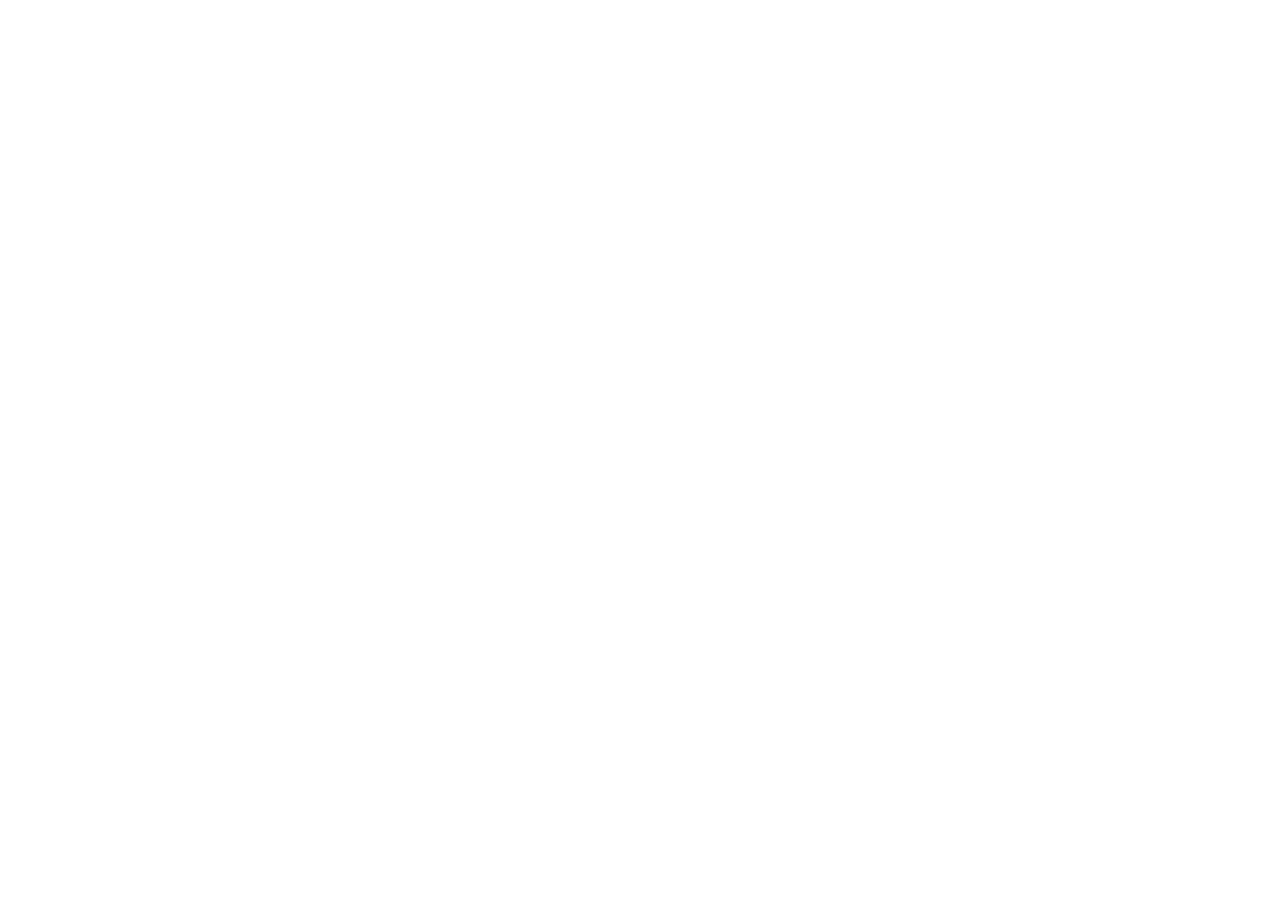
==== index.html @ f82eba14 "script style" ====
<!DOCTYPE html>
<html lang="en">
<head>
    <meta charset="UTF-8">
    <meta name="viewport" content="width=device-width, initial-scale=1.0">
    <title>Resume Generator</title>
    <link rel="manifest" href="./public/menifast.json">
    <link rel="stylesheet" href="./style/app.style">
</head>
<body>
    
    <script src="./script/app.js"></script>
</body>
</html>
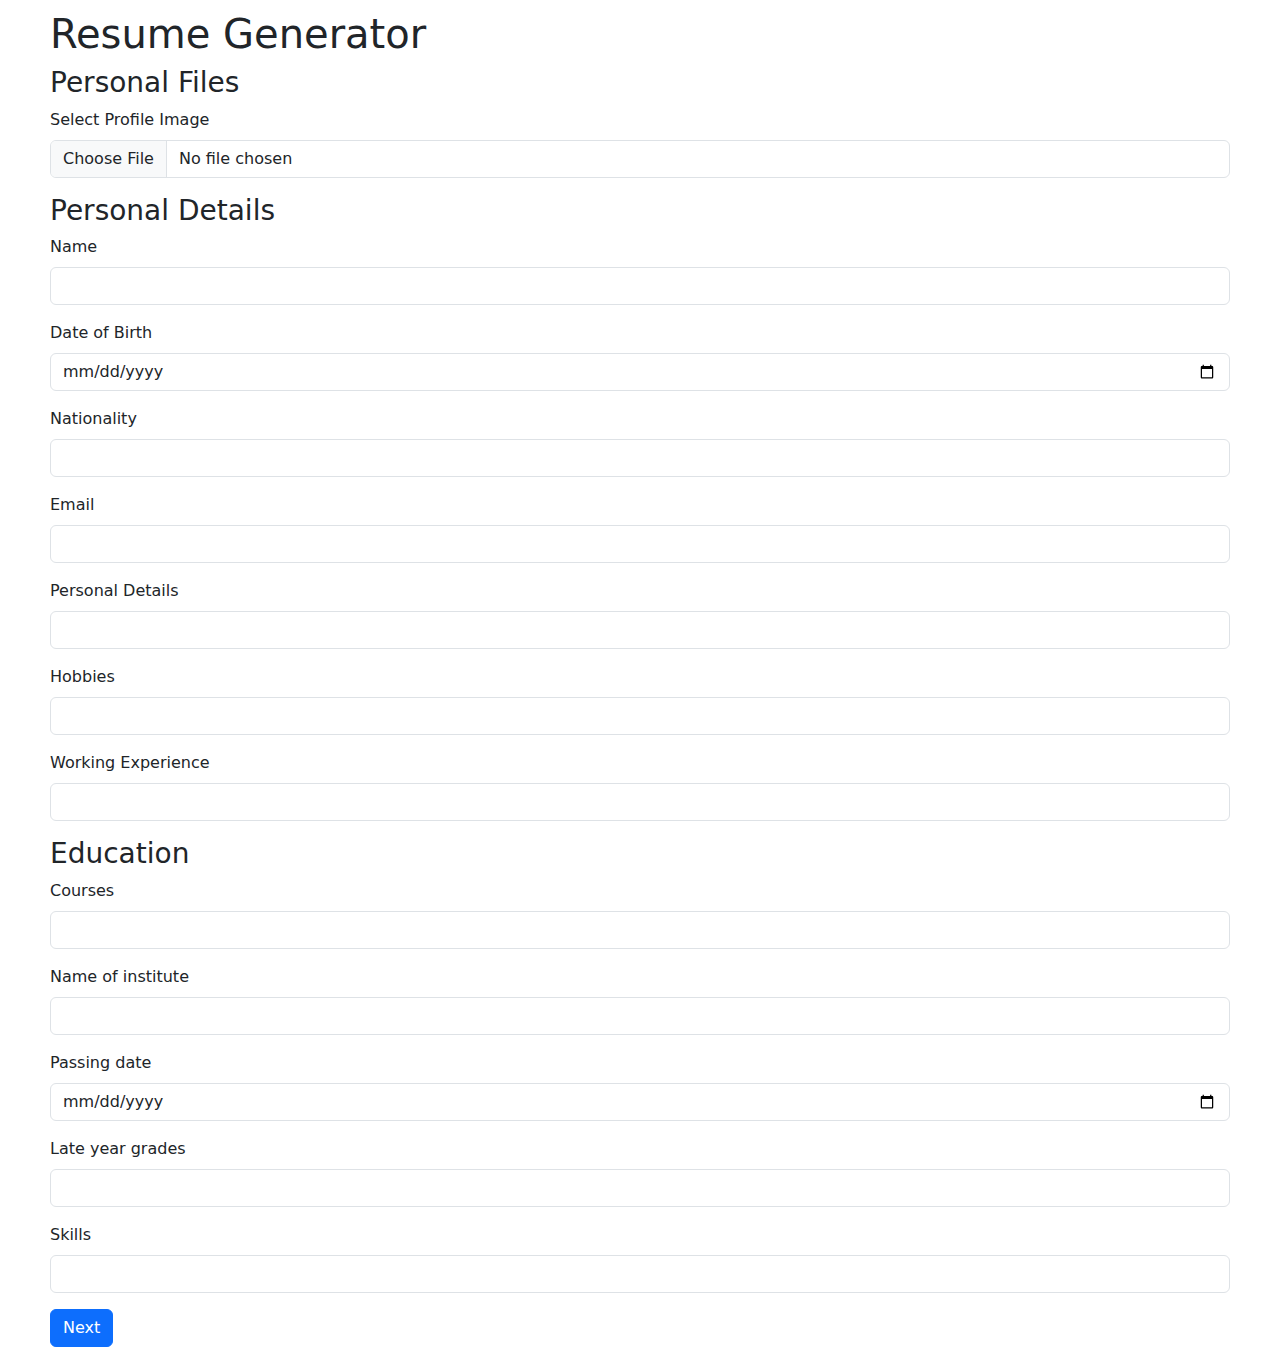
==== commit a5173cf1: "created baisc for to add inforamtion of user to generate resume" ====
--- a/index.html
+++ b/index.html
@@ -1,14 +1,80 @@
 <!DOCTYPE html>
 <html lang="en">
+
 <head>
     <meta charset="UTF-8">
     <meta name="viewport" content="width=device-width, initial-scale=1.0">
     <title>Resume Generator</title>
     <link rel="manifest" href="./public/menifast.json">
-    <link rel="stylesheet" href="./style/app.style">
+    <link href="https://cdn.jsdelivr.net/npm/bootstrap@5.3.3/dist/css/bootstrap.min.css" rel="stylesheet"
+        integrity="sha384-QWTKZyjpPEjISv5WaRU9OFeRpok6YctnYmDr5pNlyT2bRjXh0JMhjY6hW+ALEwIH" crossorigin="anonymous">
+    <link rel="stylesheet" href="./style/app.css">
 </head>
+
 <body>
-    
+    <div id="main">
+        <h1>Resume Generator</h1>
+        <h3>Personal Files</h3>
+        <div class="mb-3">
+            <label for="formFile" class="form-label">Select Profile Image</label>
+            <input class="form-control" type="file" id="formFile">
+        </div>
+        <h3>Personal Details</h3>
+        <div class="mb-3">
+            <label for="exampleInputEmail1" class="form-label">Name</label>
+            <input type="text" class="form-control" id="exampleInputEmail1" aria-describedby="emailHelp">
+        </div>
+        <div class="mb-3">
+            <label for="exampleInputEmail1" class="form-label">Date of Birth</label>
+            <input type="date" class="form-control" id="exampleInputEmail1" aria-describedby="emailHelp">
+        </div>
+        <div class="mb-3">
+            <label for="exampleInputEmail1" class="form-label">Nationality</label>
+            <input type="text" class="form-control" id="exampleInputEmail1" aria-describedby="emailHelp">
+        </div>
+        <div class="mb-3">
+            <label for="exampleInputEmail1" class="form-label">Email</label>
+            <input type="email" class="form-control" id="exampleInputEmail1" aria-describedby="emailHelp">
+        </div>
+        <div class="mb-3">
+            <label for="exampleInputEmail1" class="form-label">Personal Details</label>
+            <input type="text" class="form-control" id="exampleInputEmail1" aria-describedby="emailHelp">
+        </div>
+        <div class="mb-3">
+            <label for="exampleInputEmail1" class="form-label">Hobbies</label>
+            <input type="text" class="form-control" id="exampleInputEmail1" aria-describedby="emailHelp">
+        </div>
+        <div class="mb-3">
+            <label for="exampleInputEmail1" class="form-label">Working Experience</label>
+            <input type="text" class="form-control" id="exampleInputEmail1" aria-describedby="emailHelp">
+        </div>
+        <h3>Education</h3>
+        <div class="mb-3">
+            <label for="exampleInputEmail1" class="form-label">Courses</label>
+            <input type="text" class="form-control" id="exampleInputEmail1" aria-describedby="emailHelp">
+        </div>
+        <div class="mb-3">
+            <label for="exampleInputEmail1" class="form-label">Name of institute</label>
+            <input type="text" class="form-control" id="exampleInputEmail1" aria-describedby="emailHelp">
+        </div>
+        <div class="mb-3">
+            <label for="exampleInputEmail1" class="form-label">Passing date</label>
+            <input type="date" class="form-control" id="exampleInputEmail1" aria-describedby="emailHelp">
+        </div>
+        <div class="mb-3">
+            <label for="exampleInputEmail1" class="form-label">Late year grades</label>
+            <input type="text" class="form-control" id="exampleInputEmail1" aria-describedby="emailHelp">
+        </div>
+        <div class="mb-3">
+            <label for="exampleInputEmail1" class="form-label">Skills</label>
+            <input type="text" class="form-control" id="exampleInputEmail1" aria-describedby="emailHelp">
+        </div>
+        <button type="button" class="btn btn-primary mb-3">Next</button>
+    </div>
+    <script src="https://cdn.jsdelivr.net/npm/bootstrap@5.3.3/dist/js/bootstrap.bundle.min.js"
+        integrity="sha384-YvpcrYf0tY3lHB60NNkmXc5s9fDVZLESaAA55NDzOxhy9GkcIdslK1eN7N6jIeHz"
+        crossorigin="anonymous"></script>
     <script src="./script/app.js"></script>
 </body>
+
 </html>--- a/style/app.css
+++ b/style/app.css
@@ -0,0 +1,15 @@
+*{
+    margin: 0;
+    padding: 0;
+    box-sizing: border-box;
+}
+html,body{
+    width: 100%;
+    height: 100%;
+}
+#main{
+    max-width: 1200px;
+    padding: 10px;
+    height: 100%;
+    margin: auto;
+}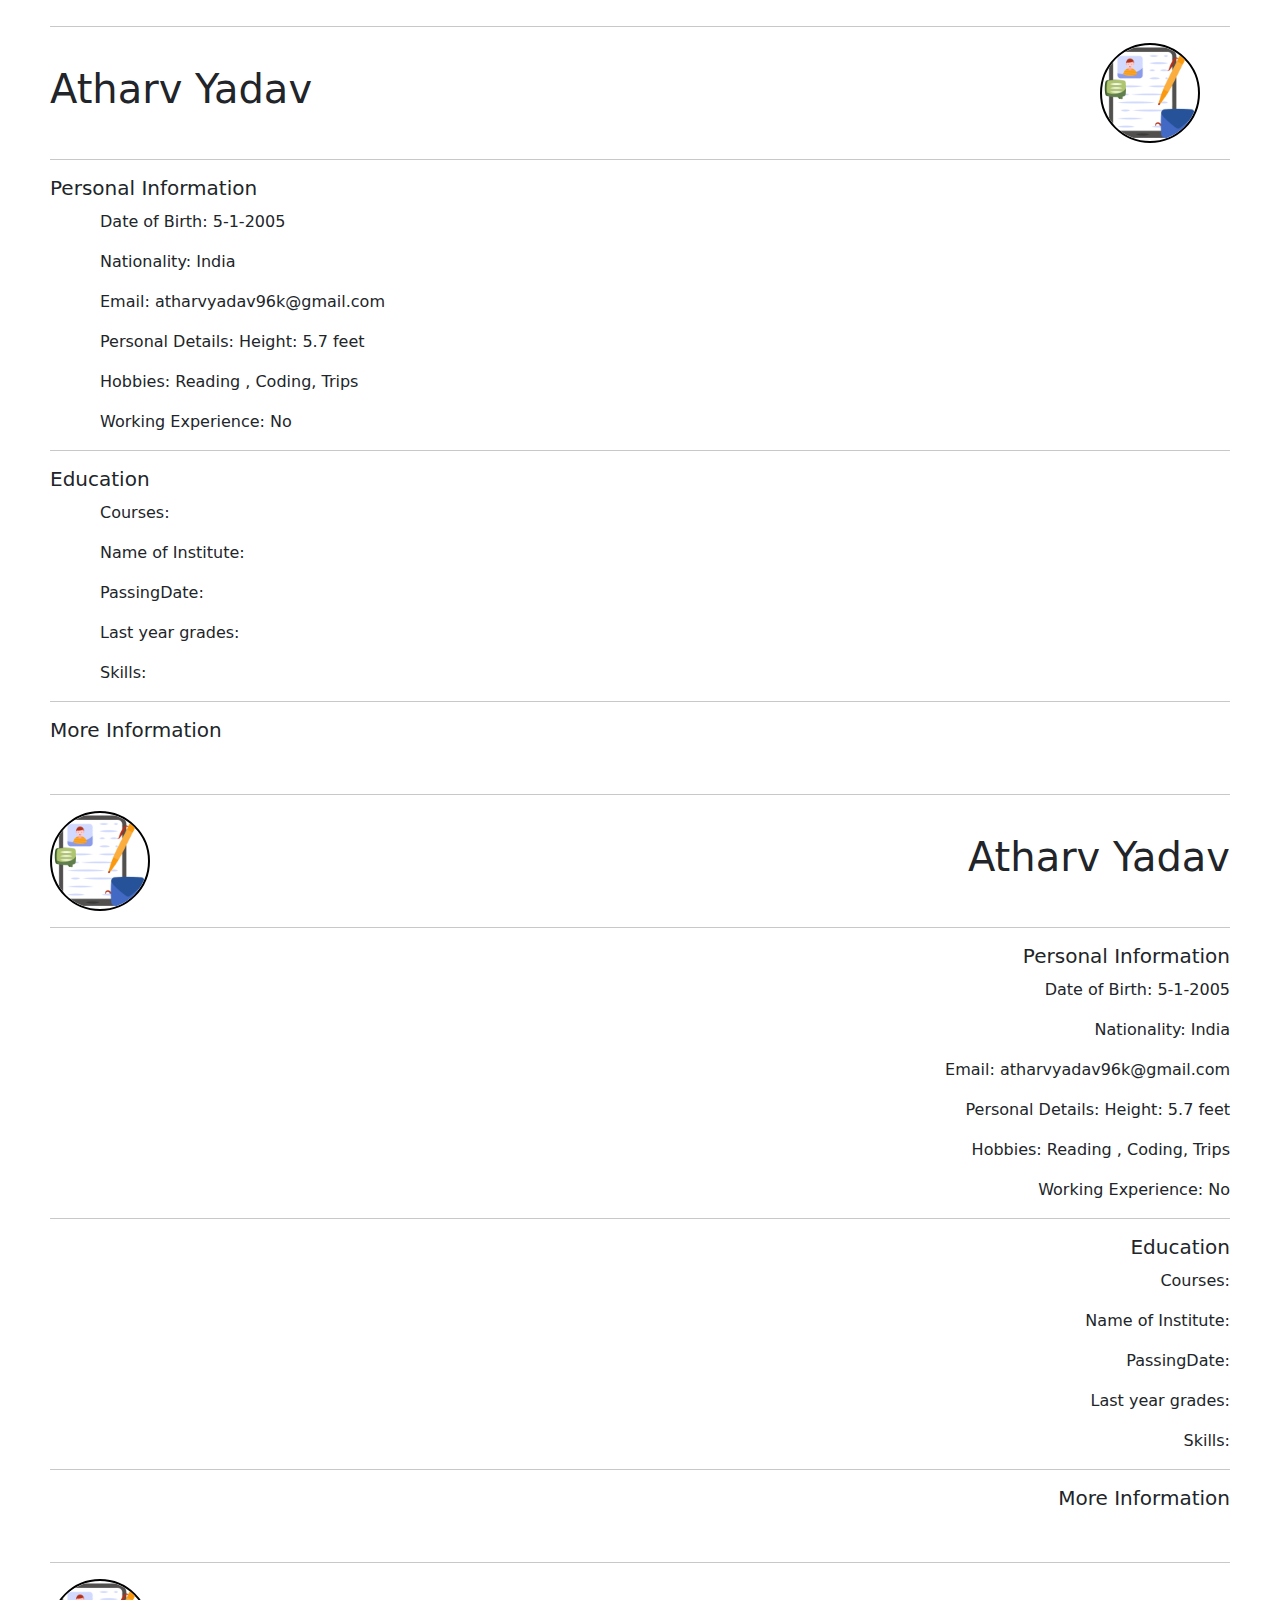
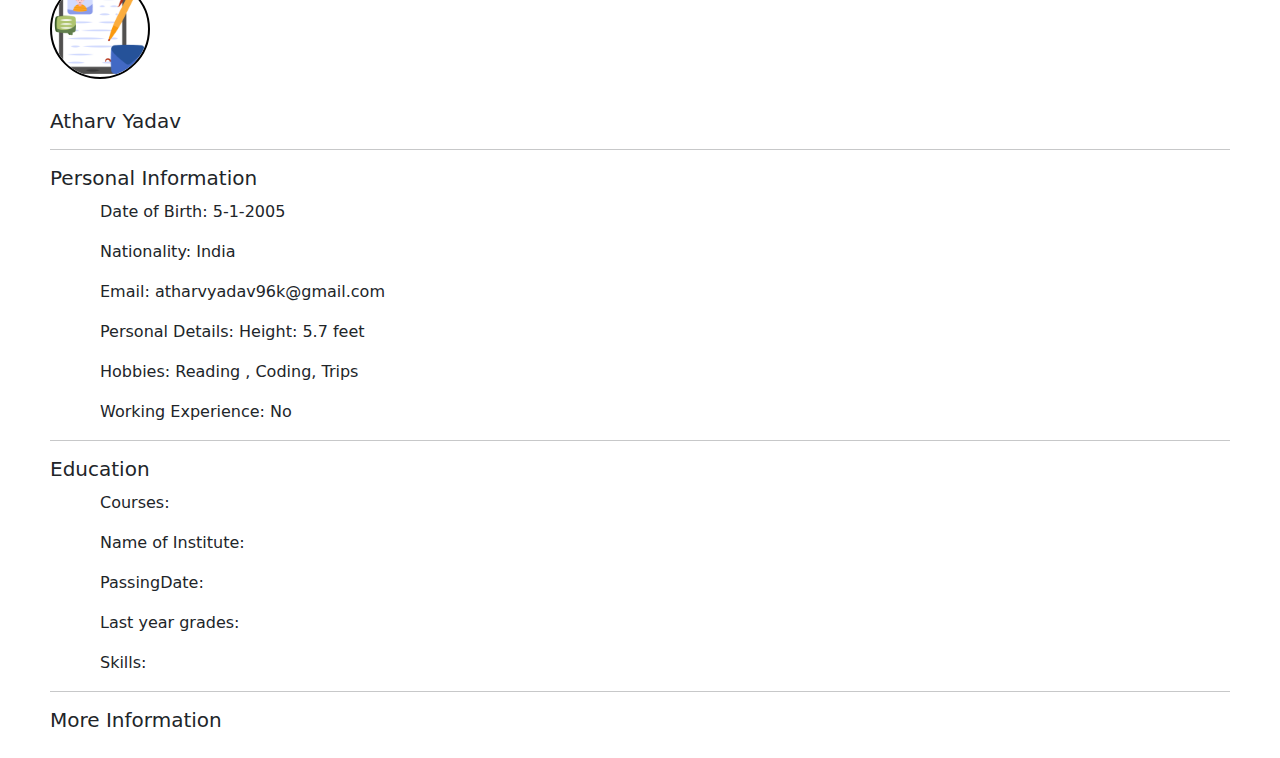
==== commit 9984d54c: "created new templates in projects" ====
--- a/index.html
+++ b/index.html
@@ -9,6 +9,7 @@
     <link href="https://cdn.jsdelivr.net/npm/bootstrap@5.3.3/dist/css/bootstrap.min.css" rel="stylesheet"
         integrity="sha384-QWTKZyjpPEjISv5WaRU9OFeRpok6YctnYmDr5pNlyT2bRjXh0JMhjY6hW+ALEwIH" crossorigin="anonymous">
     <link rel="stylesheet" href="./style/app.css">
+    <link rel="stylesheet" href="./style/template-1.css">
 </head>
 
 <body>
@@ -62,14 +63,111 @@
             <input type="date" class="form-control" id="exampleInputEmail1" aria-describedby="emailHelp">
         </div>
         <div class="mb-3">
-            <label for="exampleInputEmail1" class="form-label">Late year grades</label>
+            <label for="exampleInputEmail1" class="form-label">Last year grades</label>
             <input type="text" class="form-control" id="exampleInputEmail1" aria-describedby="emailHelp">
         </div>
         <div class="mb-3">
             <label for="exampleInputEmail1" class="form-label">Skills</label>
             <input type="text" class="form-control" id="exampleInputEmail1" aria-describedby="emailHelp">
         </div>
+        <div class="mb-3">
+            <label for="exampleInputEmail1" class="form-label">More About Your Self</label>
+            <textarea name="" id="" cols="40" style="width: 100%;"></textarea>
+        </div>
         <button type="button" class="btn btn-primary mb-3">Next</button>
+    </div>
+    <div id="template-1">
+        <hr>
+        <header>
+            <h1 class="user-name">Atharv Yadav</h1>
+            <img src="./public/cv.png" class="profile-img">
+        </header>
+        <hr>
+        <h5>Personal Information</h5>
+        <div class="info">
+            <p>Date of Birth: <span class="dob">5-1-2005</span></p>
+            <p>Nationality: <span class="Nationality">India</span></p>
+            <p>Email: <span class="Email">atharvyadav96k@gmail.com</span></p>
+            <p>Personal Details: <span class="PersonalDetails">Height: 5.7 feet</span></p>
+            <p>Hobbies: <span class="Hobbies">Reading , Coding, Trips</span></p>
+            <p>Working Experience: <span class="WorkingExperience">No</span></p>
+        </div>
+        <hr>
+        <h5>Education</h5>
+        <div class="info">
+            <p>Courses: <span class="Courses"></span></p>
+            <p>Name of Institute: <span class="NameOfInstitute"></span></p>
+            <p>PassingDate: <span class="PassingDate"></span></p>
+            <p>Last year grades: <span class="LastYearGrades"></span></p>
+            <p>Skills: <span class="Skills"></span></p>
+        </div>
+        <hr>
+        <h5>More Information</h5>
+        <div class="info">
+            <p class="MoreInformation"></p>
+        </div>
+    </div>
+    <div id="template-2">
+        <hr>
+        <header>
+            <img src="./public/cv.png" class="profile-img">
+            <h1 class="user-name">Atharv Yadav</h1>
+        </header>
+        <hr>
+        <h5>Personal Information</h5>
+        <div class="info">
+            <p>Date of Birth: <span class="dob">5-1-2005</span></p>
+            <p>Nationality: <span class="Nationality">India</span></p>
+            <p>Email: <span class="Email">atharvyadav96k@gmail.com</span></p>
+            <p>Personal Details: <span class="PersonalDetails">Height: 5.7 feet</span></p>
+            <p>Hobbies: <span class="Hobbies">Reading , Coding, Trips</span></p>
+            <p>Working Experience: <span class="WorkingExperience">No</span></p>
+        </div>
+        <hr>
+        <h5>Education</h5>
+        <div class="info">
+            <p>Courses: <span class="Courses"></span></p>
+            <p>Name of Institute: <span class="NameOfInstitute"></span></p>
+            <p>PassingDate: <span class="PassingDate"></span></p>
+            <p>Last year grades: <span class="LastYearGrades"></span></p>
+            <p>Skills: <span class="Skills"></span></p>
+        </div>
+        <hr>
+        <h5>More Information</h5>
+        <div class="info">
+            <p class="MoreInformation"></p>
+        </div>
+    </div>
+    <div id="template-3">
+        <hr>
+        <header>
+            <img src="./public/cv.png" class="profile-img">
+            <h1 class="user-name">Atharv Yadav</h1>
+        </header>
+        <hr>
+        <h5>Personal Information</h5>
+        <div class="info">
+            <p>Date of Birth: <span class="dob">5-1-2005</span></p>
+            <p>Nationality: <span class="Nationality">India</span></p>
+            <p>Email: <span class="Email">atharvyadav96k@gmail.com</span></p>
+            <p>Personal Details: <span class="PersonalDetails">Height: 5.7 feet</span></p>
+            <p>Hobbies: <span class="Hobbies">Reading , Coding, Trips</span></p>
+            <p>Working Experience: <span class="WorkingExperience">No</span></p>
+        </div>
+        <hr>
+        <h5>Education</h5>
+        <div class="info">
+            <p>Courses: <span class="Courses"></span></p>
+            <p>Name of Institute: <span class="NameOfInstitute"></span></p>
+            <p>PassingDate: <span class="PassingDate"></span></p>
+            <p>Last year grades: <span class="LastYearGrades"></span></p>
+            <p>Skills: <span class="Skills"></span></p>
+        </div>
+        <hr>
+        <h5>More Information</h5>
+        <div class="info">
+            <p class="MoreInformation"></p>
+        </div>
     </div>
     <script src="https://cdn.jsdelivr.net/npm/bootstrap@5.3.3/dist/js/bootstrap.bundle.min.js"
         integrity="sha384-YvpcrYf0tY3lHB60NNkmXc5s9fDVZLESaAA55NDzOxhy9GkcIdslK1eN7N6jIeHz"
--- a/style/app.css
+++ b/style/app.css
@@ -7,9 +7,13 @@
     width: 100%;
     height: 100%;
 }
-#main{
+#main, #template-1, #template-2, #template-3{
     max-width: 1200px;
     padding: 10px;
-    height: 100%;
+    height: auto;
     margin: auto;
+}
+
+#main{
+    display: none;
 }--- a/style/template-1.css
+++ b/style/template-1.css
@@ -0,0 +1,33 @@
+.profile-img{
+    width: 100px;
+    height: 100px;
+    border-radius: 50%;
+    border: 2px solid black;
+}
+#template-1 .profile-img{
+    margin-right: 30px;
+}
+.info{
+    margin-left: 50px;
+    margin-top: 10px;
+}
+#template-1 header{
+    display: flex;
+    justify-content: space-between;
+    align-items: center;
+}
+#template-2 header{
+    display: flex;
+    justify-content: space-between;
+    align-items: center;
+}
+#template-2 h5{
+    text-align: right;
+}
+#template-2 .info p{
+    text-align: right;
+}
+#template-3 h1{
+    margin-top: 30px;
+    font-size: 20px;
+}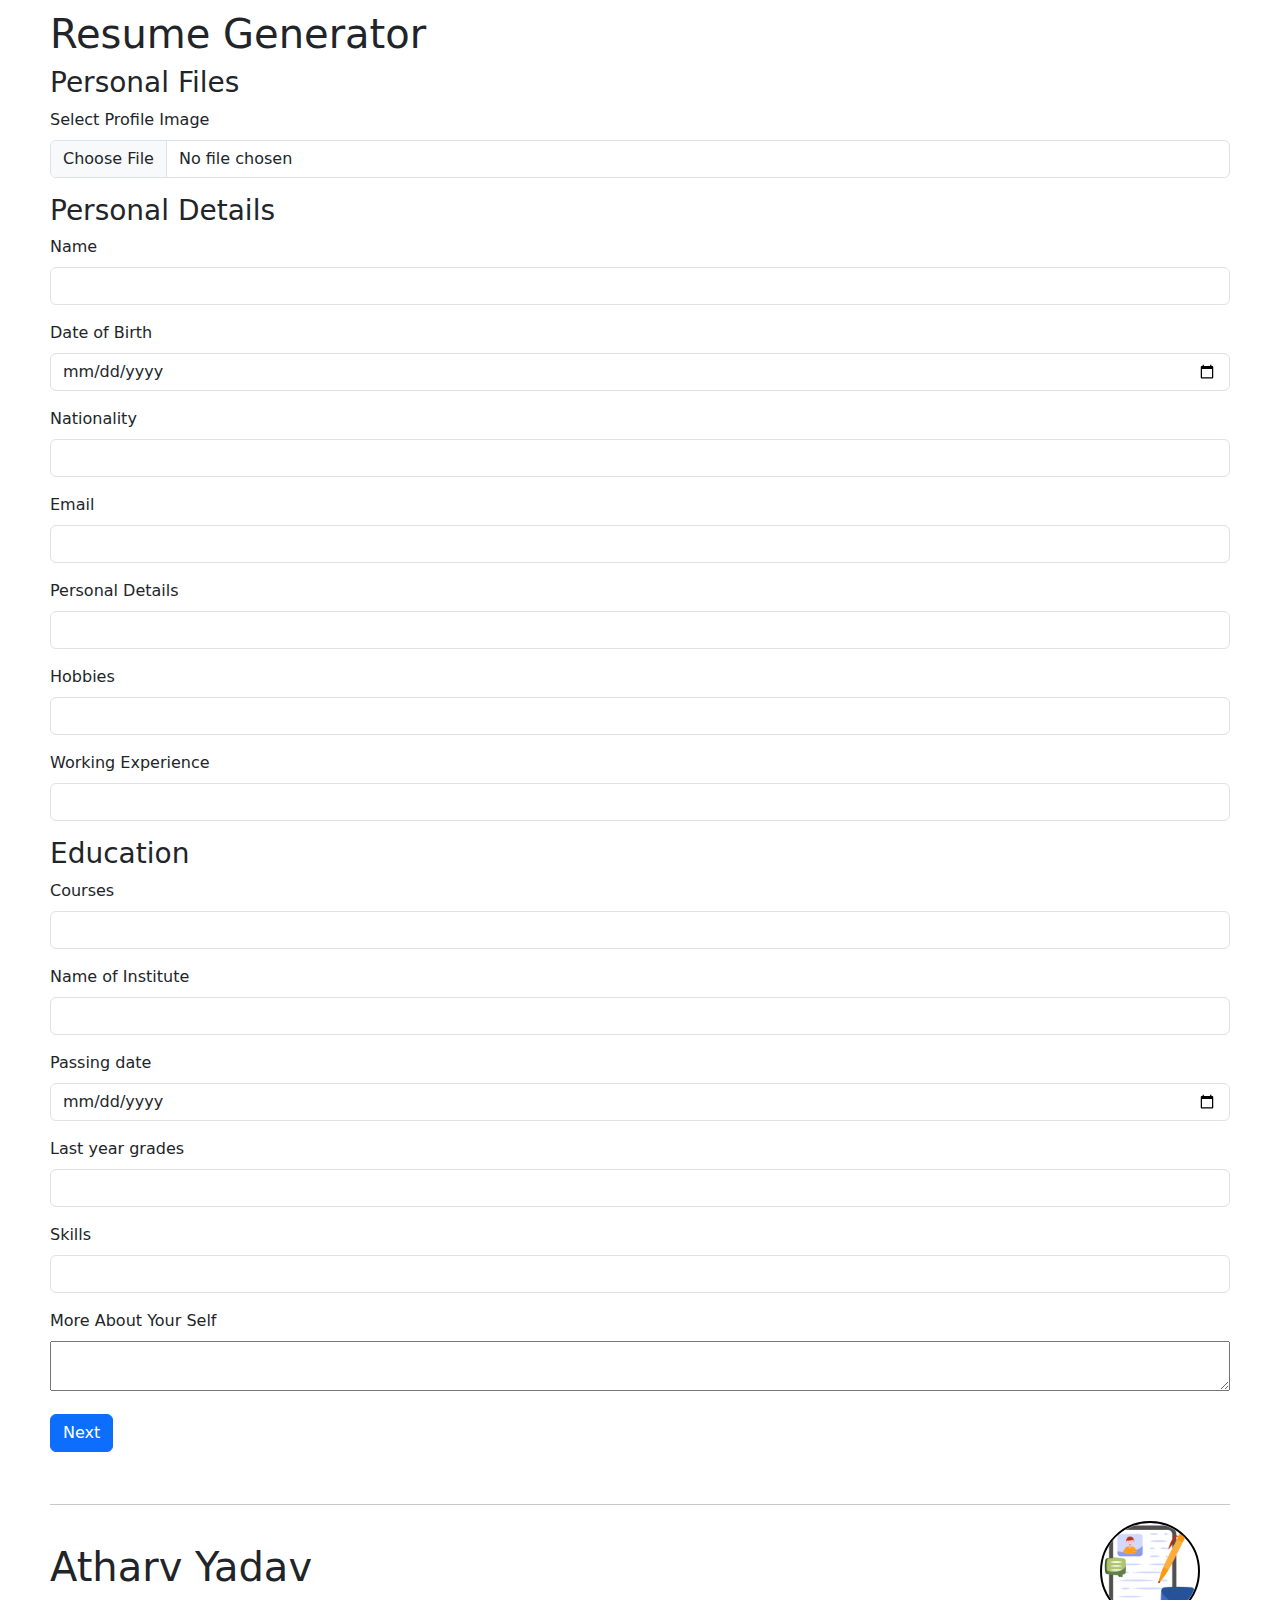
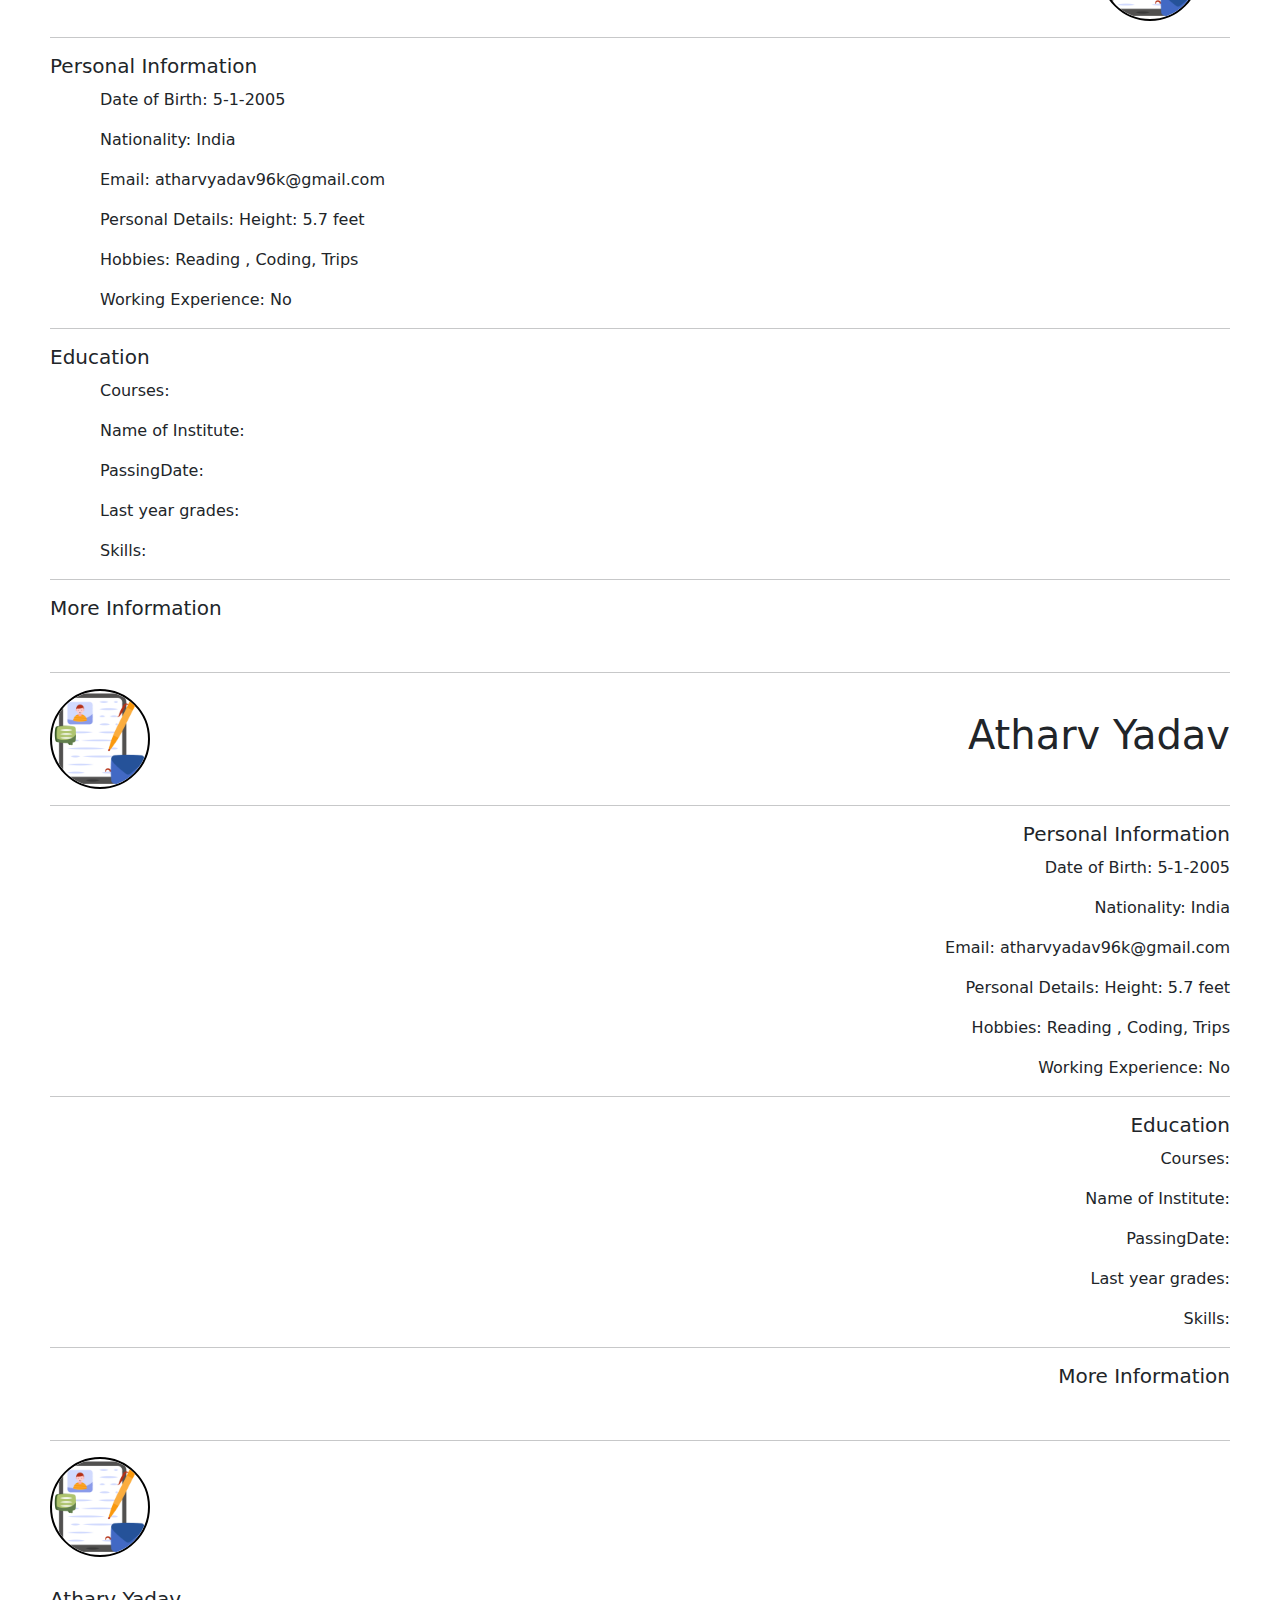
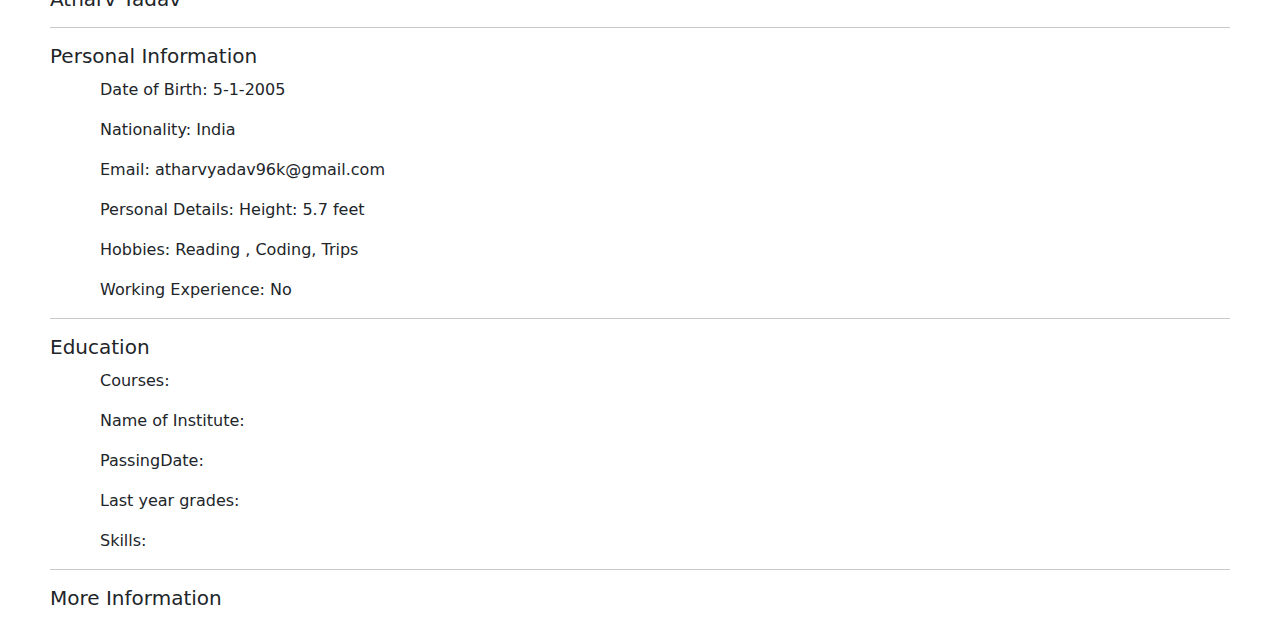
==== commit c22738a3: "Feature You can add you own profile image" ====
--- a/index.html
+++ b/index.html
@@ -18,63 +18,63 @@
         <h3>Personal Files</h3>
         <div class="mb-3">
             <label for="formFile" class="form-label">Select Profile Image</label>
-            <input class="form-control" type="file" id="formFile">
+            <input class="form-control" type="file" id="img-inp" accept="image/" >
         </div>
         <h3>Personal Details</h3>
         <div class="mb-3">
             <label for="exampleInputEmail1" class="form-label">Name</label>
-            <input type="text" class="form-control" id="exampleInputEmail1" aria-describedby="emailHelp">
+            <input type="text" class="form-control" id="name-inp" aria-describedby="emailHelp" >
         </div>
         <div class="mb-3">
             <label for="exampleInputEmail1" class="form-label">Date of Birth</label>
-            <input type="date" class="form-control" id="exampleInputEmail1" aria-describedby="emailHelp">
+            <input type="date" class="form-control" id="dob-inp" aria-describedby="emailHelp" id="">
         </div>
         <div class="mb-3">
             <label for="exampleInputEmail1" class="form-label">Nationality</label>
-            <input type="text" class="form-control" id="exampleInputEmail1" aria-describedby="emailHelp">
+            <input type="text" class="form-control" id="Nationality-inp" aria-describedby="emailHelp">
         </div>
         <div class="mb-3">
             <label for="exampleInputEmail1" class="form-label">Email</label>
-            <input type="email" class="form-control" id="exampleInputEmail1" aria-describedby="emailHelp">
+            <input type="email" class="form-control" id="email-inp" aria-describedby="emailHelp">
         </div>
         <div class="mb-3">
             <label for="exampleInputEmail1" class="form-label">Personal Details</label>
-            <input type="text" class="form-control" id="exampleInputEmail1" aria-describedby="emailHelp">
+            <input type="text" class="form-control" id="PersonalDetails-inp" aria-describedby="emailHelp">
         </div>
         <div class="mb-3">
             <label for="exampleInputEmail1" class="form-label">Hobbies</label>
-            <input type="text" class="form-control" id="exampleInputEmail1" aria-describedby="emailHelp">
+            <input type="text" class="form-control" id="Hobbies-inp" aria-describedby="emailHelp">
         </div>
         <div class="mb-3">
             <label for="exampleInputEmail1" class="form-label">Working Experience</label>
-            <input type="text" class="form-control" id="exampleInputEmail1" aria-describedby="emailHelp">
+            <input type="text" class="form-control" id="WorkingExperience-inp" aria-describedby="emailHelp">
         </div>
         <h3>Education</h3>
         <div class="mb-3">
             <label for="exampleInputEmail1" class="form-label">Courses</label>
-            <input type="text" class="form-control" id="exampleInputEmail1" aria-describedby="emailHelp">
+            <input type="text" class="form-control" id="Courses-inp" aria-describedby="emailHelp">
         </div>
         <div class="mb-3">
-            <label for="exampleInputEmail1" class="form-label">Name of institute</label>
-            <input type="text" class="form-control" id="exampleInputEmail1" aria-describedby="emailHelp">
+            <label for="exampleInputEmail1" class="form-label">Name of Institute</label>
+            <input type="text" class="form-control" id="NameofInstitute-inp" aria-describedby="emailHelp">
         </div>
         <div class="mb-3">
             <label for="exampleInputEmail1" class="form-label">Passing date</label>
-            <input type="date" class="form-control" id="exampleInputEmail1" aria-describedby="emailHelp">
+            <input type="date" class="form-control" id="Passingdate-inp" aria-describedby="emailHelp">
         </div>
         <div class="mb-3">
             <label for="exampleInputEmail1" class="form-label">Last year grades</label>
-            <input type="text" class="form-control" id="exampleInputEmail1" aria-describedby="emailHelp">
+            <input type="text" class="form-control" id="LastYearGrades-inp" aria-describedby="emailHelp">
         </div>
         <div class="mb-3">
             <label for="exampleInputEmail1" class="form-label">Skills</label>
-            <input type="text" class="form-control" id="exampleInputEmail1" aria-describedby="emailHelp">
+            <input type="text" class="form-control" id="Skills-inp" aria-describedby="emailHelp">
         </div>
         <div class="mb-3">
             <label for="exampleInputEmail1" class="form-label">More About Your Self</label>
-            <textarea name="" id="" cols="40" style="width: 100%;"></textarea>
+            <textarea name="" id="" cols="40" style="width: 100%;" id="MoreAboutYourSelf-inp"></textarea>
         </div>
-        <button type="button" class="btn btn-primary mb-3">Next</button>
+        <button type="button" class="btn btn-primary mb-3" id="next">Next</button>
     </div>
     <div id="template-1">
         <hr>
--- a/style/app.css
+++ b/style/app.css
@@ -15,5 +15,5 @@
 }
 
 #main{
-    display: none;
+    /* display: none; */
 }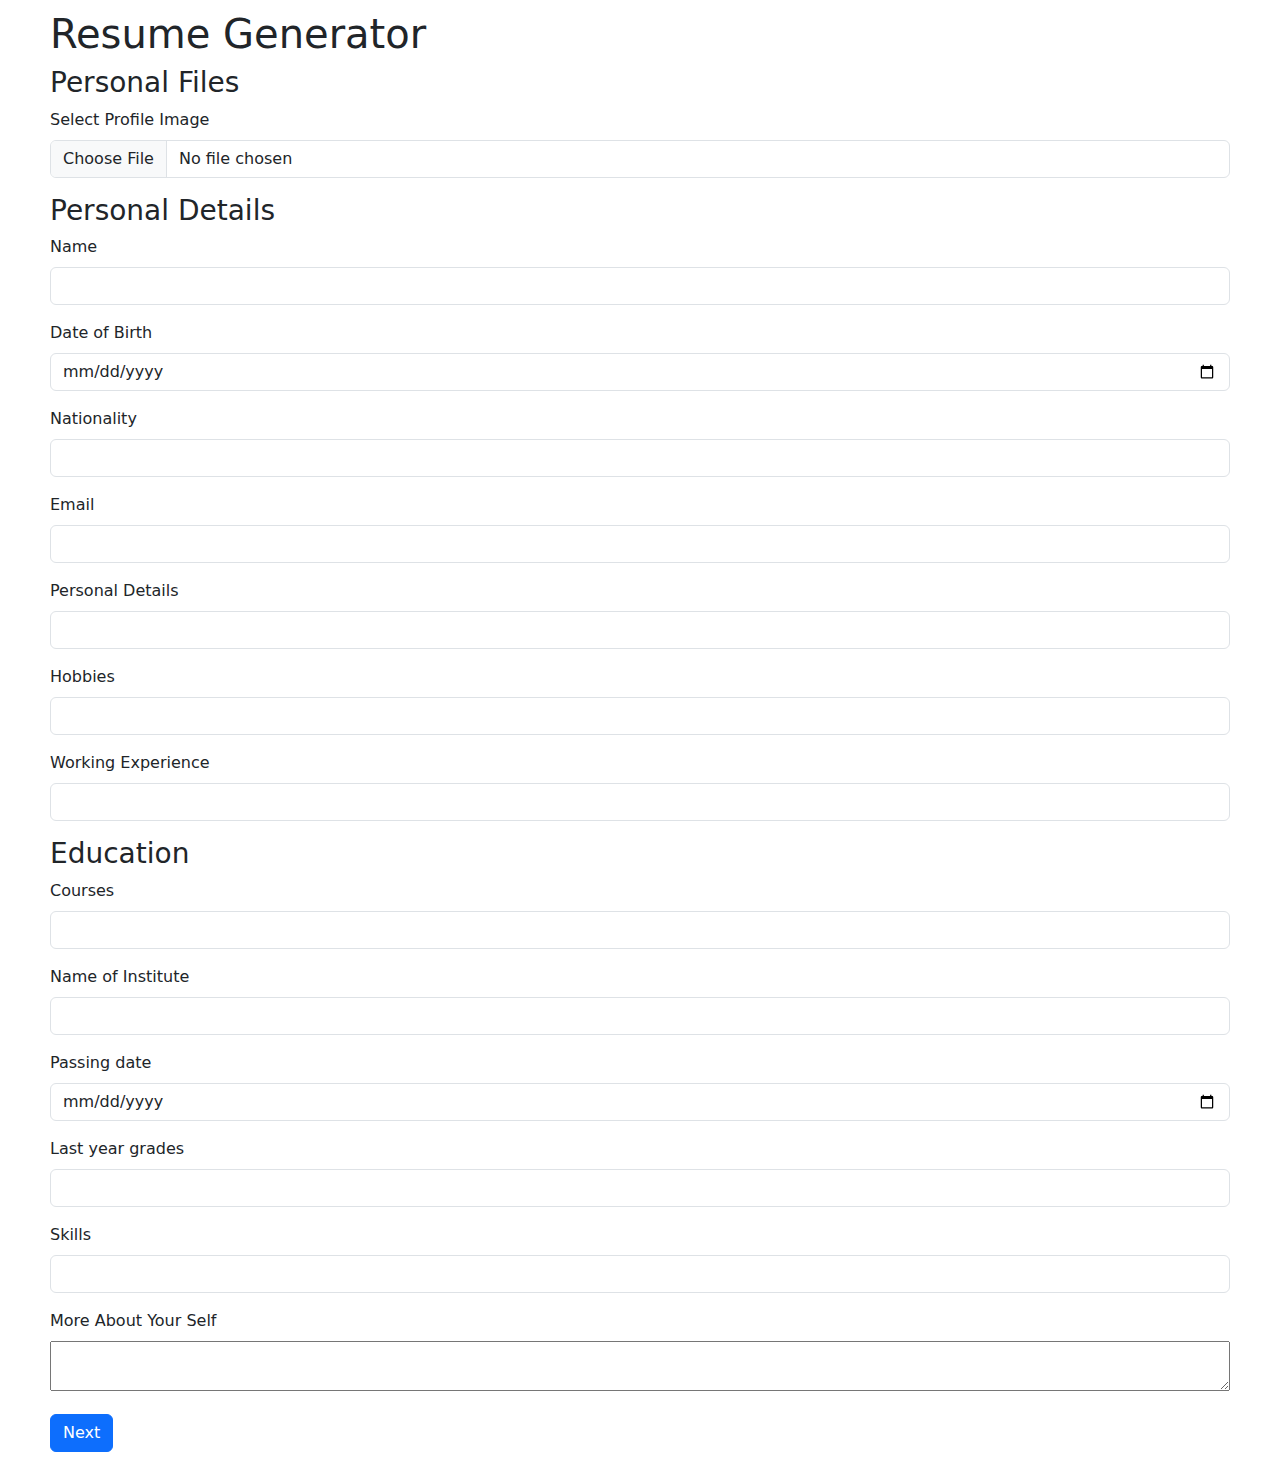
==== commit d864f527: "completed project" ====
--- a/index.html
+++ b/index.html
@@ -18,12 +18,12 @@
         <h3>Personal Files</h3>
         <div class="mb-3">
             <label for="formFile" class="form-label">Select Profile Image</label>
-            <input class="form-control" type="file" id="img-inp" accept="image/" >
+            <input class="form-control" type="file" id="img-inp" accept="image/">
         </div>
         <h3>Personal Details</h3>
         <div class="mb-3">
             <label for="exampleInputEmail1" class="form-label">Name</label>
-            <input type="text" class="form-control" id="name-inp" aria-describedby="emailHelp" >
+            <input type="text" class="form-control" id="name-inp" aria-describedby="emailHelp">
         </div>
         <div class="mb-3">
             <label for="exampleInputEmail1" class="form-label">Date of Birth</label>
@@ -72,11 +72,36 @@
         </div>
         <div class="mb-3">
             <label for="exampleInputEmail1" class="form-label">More About Your Self</label>
-            <textarea name="" id="" cols="40" style="width: 100%;" id="MoreAboutYourSelf-inp"></textarea>
+            <textarea cols="40" style="width: 100%;" id="MoreAboutYourSelf-inp"></textarea>
         </div>
         <button type="button" class="btn btn-primary mb-3" id="next">Next</button>
     </div>
-    <div id="template-1">
+    <div id="select-template">
+        <button style="background-color: transparent;border: none;" onclick="homeButton()">
+            <svg xmlns="http://www.w3.org/2000/svg" width="16" height="16" fill="currentColor" class="bi bi-arrow-left"
+                viewBox="0 0 16 16" style="color: black;">
+                <path fill-rule="evenodd"
+                    d="M15 8a.5.5 0 0 0-.5-.5H2.707l3.147-3.146a.5.5 0 1 0-.708-.708l-4 4a.5.5 0 0 0 0 .708l4 4a.5.5 0 0 0 .708-.708L2.707 8.5H14.5A.5.5 0 0 0 15 8" />
+            </svg>
+        </button>
+        <div class="card">
+            <img src="./public/1.png" class="img-back">
+        </div>
+        <div class="card">
+            <img src="./public/2.png" class="img-back">
+        </div>
+        <div class="card">
+            <img src="./public/3.png" class="img-back">
+        </div>
+    </div>
+    <div id="template-1" class="template">
+        <button style="background-color: transparent;border: none;" onclick="backButton()">
+            <svg xmlns="http://www.w3.org/2000/svg" width="16" height="16" fill="currentColor" class="bi bi-arrow-left"
+                viewBox="0 0 16 16" style="color: black;">
+                <path fill-rule="evenodd"
+                    d="M15 8a.5.5 0 0 0-.5-.5H2.707l3.147-3.146a.5.5 0 1 0-.708-.708l-4 4a.5.5 0 0 0 0 .708l4 4a.5.5 0 0 0 .708-.708L2.707 8.5H14.5A.5.5 0 0 0 15 8" />
+            </svg>
+        </button>
         <hr>
         <header>
             <h1 class="user-name">Atharv Yadav</h1>
@@ -106,8 +131,16 @@
         <div class="info">
             <p class="MoreInformation"></p>
         </div>
-    </div>
-    <div id="template-2">
+        <button class="btn btn-success print" onclick="printDocument()">Export</button>
+    </div>
+    <div id="template-2" class="template">
+        <button style="background-color: transparent;border: none;" onclick="backButton()">
+            <svg xmlns="http://www.w3.org/2000/svg" width="16" height="16" fill="currentColor" class="bi bi-arrow-left"
+                viewBox="0 0 16 16" style="color: black;">
+                <path fill-rule="evenodd"
+                    d="M15 8a.5.5 0 0 0-.5-.5H2.707l3.147-3.146a.5.5 0 1 0-.708-.708l-4 4a.5.5 0 0 0 0 .708l4 4a.5.5 0 0 0 .708-.708L2.707 8.5H14.5A.5.5 0 0 0 15 8" />
+            </svg>
+        </button>
         <hr>
         <header>
             <img src="./public/cv.png" class="profile-img">
@@ -137,8 +170,16 @@
         <div class="info">
             <p class="MoreInformation"></p>
         </div>
-    </div>
-    <div id="template-3">
+        <button class="btn btn-success print" onclick="printDocument()">Export</button>
+    </div>
+    <div id="template-3" class="template">
+        <button style="background-color: transparent;border: none;" onclick="backButton()">
+            <svg xmlns="http://www.w3.org/2000/svg" width="16" height="16" fill="currentColor" class="bi bi-arrow-left"
+                viewBox="0 0 16 16" style="color: black;">
+                <path fill-rule="evenodd"
+                    d="M15 8a.5.5 0 0 0-.5-.5H2.707l3.147-3.146a.5.5 0 1 0-.708-.708l-4 4a.5.5 0 0 0 0 .708l4 4a.5.5 0 0 0 .708-.708L2.707 8.5H14.5A.5.5 0 0 0 15 8" />
+            </svg>
+        </button>
         <hr>
         <header>
             <img src="./public/cv.png" class="profile-img">
@@ -168,6 +209,7 @@
         <div class="info">
             <p class="MoreInformation"></p>
         </div>
+        <button class="btn btn-success print" onclick="printDocument()">Export</button>
     </div>
     <script src="https://cdn.jsdelivr.net/npm/bootstrap@5.3.3/dist/js/bootstrap.bundle.min.js"
         integrity="sha384-YvpcrYf0tY3lHB60NNkmXc5s9fDVZLESaAA55NDzOxhy9GkcIdslK1eN7N6jIeHz"
--- a/style/app.css
+++ b/style/app.css
@@ -14,6 +14,6 @@
     margin: auto;
 }
 
-#main{
-    /* display: none; */
-}+#template-1, #template-2, #template-3{
+    display: none;
+}
--- a/style/template-1.css
+++ b/style/template-1.css
@@ -30,4 +30,27 @@
 #template-3 h1{
     margin-top: 30px;
     font-size: 20px;
+}
+#select-template{
+    max-width: 1200px;
+    padding: 10px;
+    margin: auto;
+    display: none;
+    flex-wrap: wrap;
+    justify-content: space-around;
+    margin-bottom: 30px;
+}
+.card{
+    min-width: 200px;
+    aspect-ratio: 1;
+    width: 300px;
+    aspect-ratio: 1;
+    height: 300px;
+    margin: 10px;
+    border: 1px solid rgb(168, 168, 168);
+    border-radius: 10px;
+}
+.img-back{
+    width: 100%;
+    height: 100%;
 }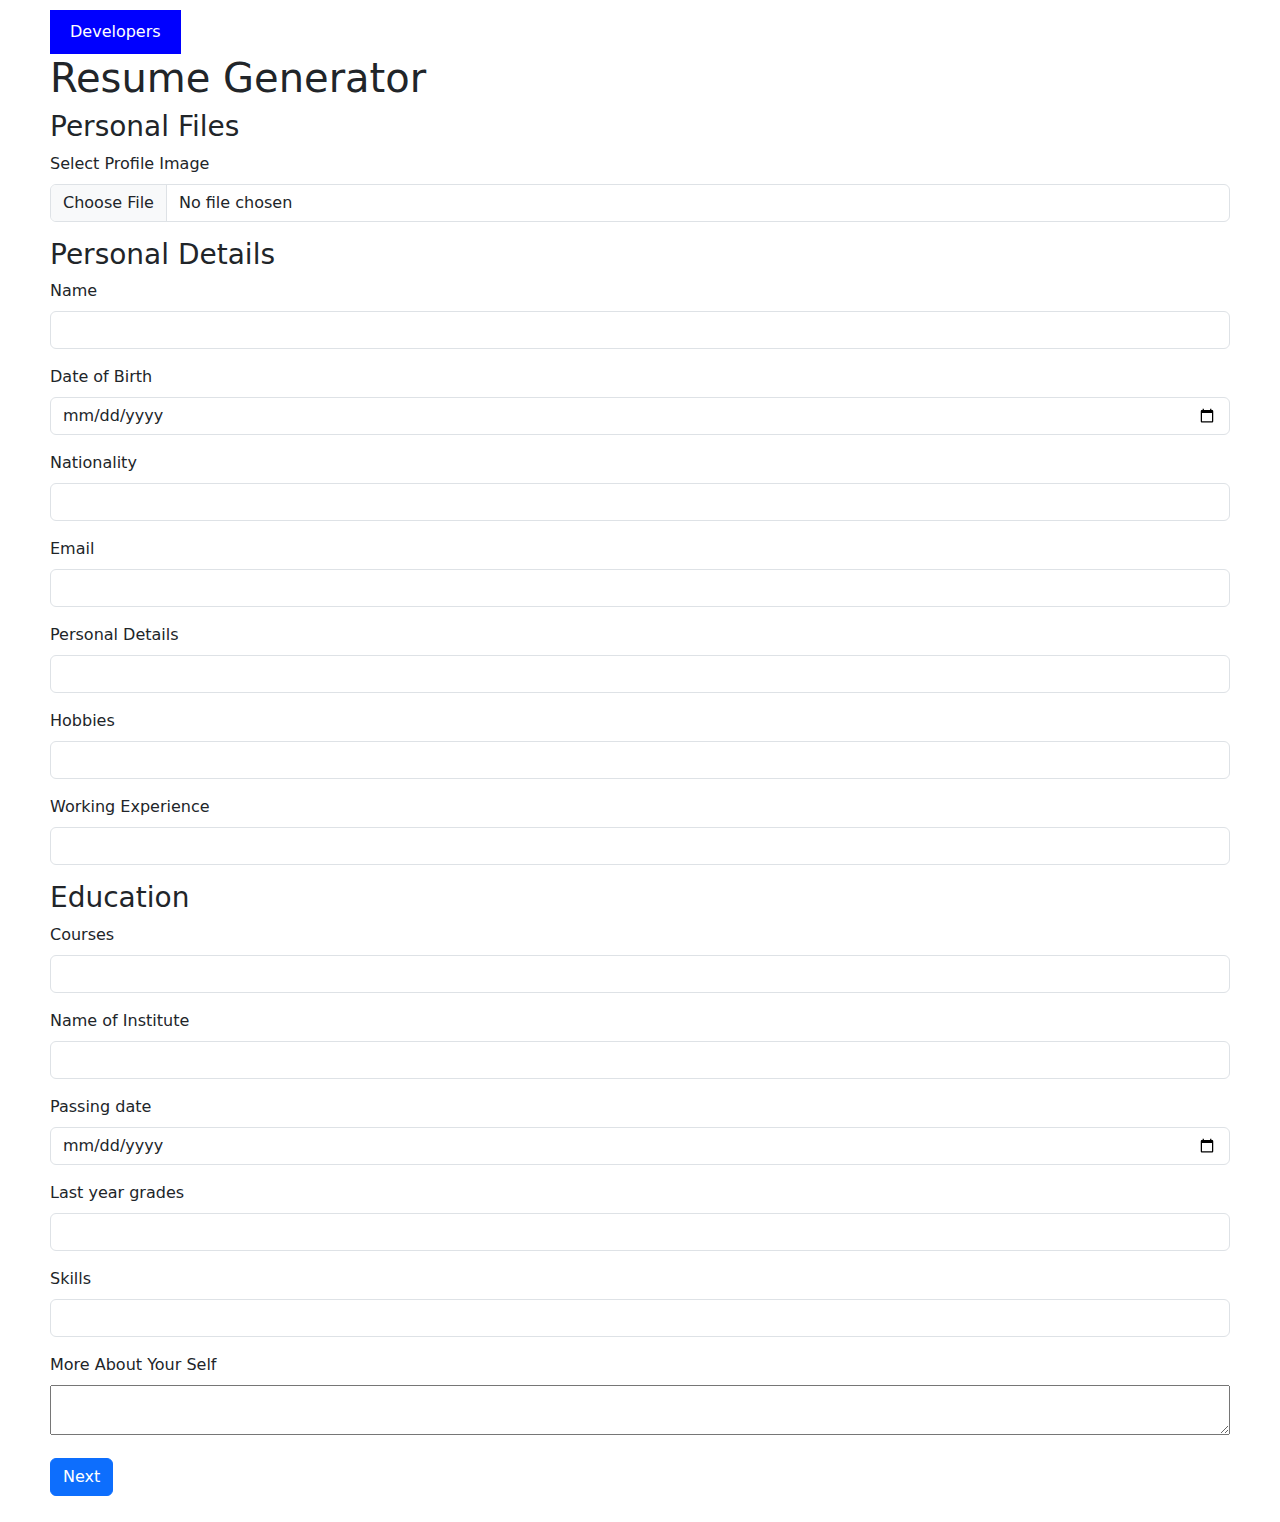
==== commit 8d76576c: "Client changes" ====
--- a/index.html
+++ b/index.html
@@ -14,6 +14,7 @@
 
 <body>
     <div id="main">
+        <a href="/developer.html" style="display: inline-block; padding: 10px 20px;background-color: blue; color: white;text-decoration: none;">Developers</a>
         <h1>Resume Generator</h1>
         <h3>Personal Files</h3>
         <div class="mb-3">
